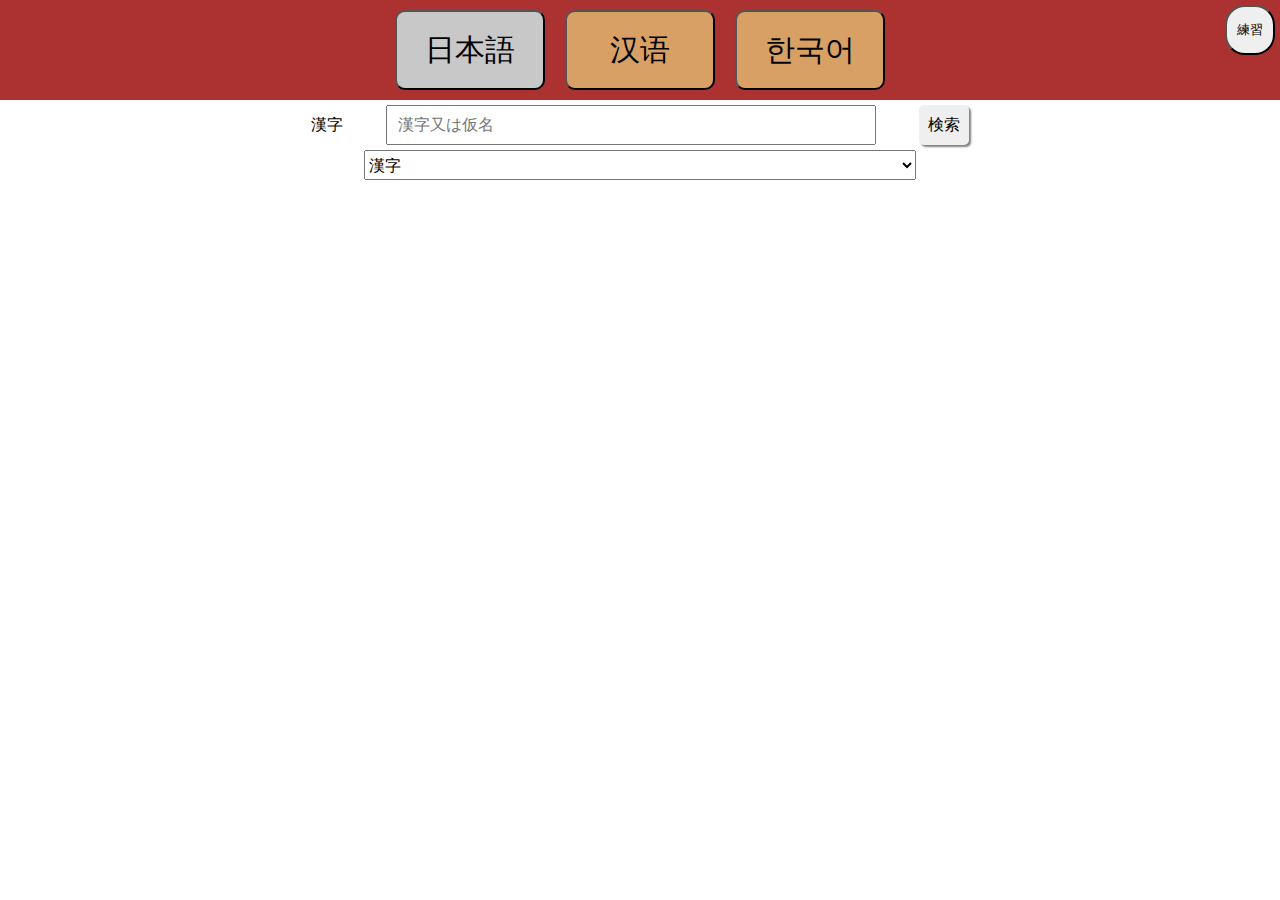
==== index.html @ b2e67253 "ADD KANJI Listing & Training" ====
<!DOCTYPE html>
<html lang="en">
<head>
    <meta charset="UTF-8">
    <meta http-equiv="X-UA-Compatible" content="IE=edge">
    <meta name="viewport" content="width=device-width, initial-scale=1.0">
    <title>NZH</title>
    <link rel="stylesheet" href="./style.css">
</head>
<body>
    <div id="modal">
        <div id="popup"></div>
    </div>
    <header>
        <nav>
            <ul class="btnList">
                <li>
                    <button id="n" class="languageBtn">日本語</button>
                </li>
                <li>
                    <button id="z" class="languageBtn">汉语</button>
                </li>
                <li>
                    <button id="h" class="languageBtn">한국어</button>
                </li>
            </ul>
            <button id="switchMode"></button>
        </nav>
    </header>
    <main id="main_listing">
        <section id="n_section">
            <div class="search_section">
                <form class="search_form" class="forms" action="">
                    <label for="n_input">漢字</label>
                    <input class="search_input" id="n_input" type="text" placeholder="漢字又は仮名">
                    <button id="n_searchBtn" class="searchBtn">検索</button>
                </form>
                <div class="select_container">
                    <select name="" id="n_select" class="select_type">
                        <option value="kanji" selected>漢字</option>
                        <option value="word">単語</option>
                        <!-- <option value="fanti2">繁體</option> -->
                    </select>
                </div>
                <span id="n_resultNb" class="resultNb"></span>
            </div>
            <div id="n_result_section" class="result_section"></div>
        </section>

        <section id="z_section">
            <div class="search_section">
                <form class="search_form" class="forms" action="">
                    <label class="zh_font" for="z_input">汉语</label>
                    <input class="search_input zh_font" id="z_input" type="text" placeholder="汉字还是拼音">
                    <button id="z_searchBtn" class="searchBtn zh_font">检索</button>
                </form>
                <div class="select_container">
                    <select name="" id="z_select" class="select_type zh_font">
                        <option class="zh_font" value="hanzi" selected>汉字</option>
                        <option class="zh_font" value="word">单词</option>
                        <option class="zh_font" value="duo">Duo</option>
                        <option class="zh_font" value="fanti1">繁体</option>
                        <option class="zh_font" value="fanti2">繁體</option>
                    </select>
                    <select name="" id="z_select_lesson" class="select_lesson zh_font"></select>
                </div>
                <span id="z_resultNb" class="resultNb"></span>
            </div>
            <div id="z_result_section" class="result_section zh_font"></div>
        </section>

        <section id="h_section">
            <div class="search_section">
                <form class="search_form" class="forms" action="">
                    <label class="zh_font" for="h_input">한글</label>
                    <input class="search_input zh_font" id="h_input" type="text" placeholder="단어 검색">
                    <button id="h_searchBtn" class="searchBtn zh_font">검색</button>
                </form>
                <div class="select_container">
                    <select name="" id="h_select" class="select_type zh_font">
                        <option class="zh_font" value="lesson" selected>수업</option>
                        <option class="zh_font" value="duo">듀오</option>
                        <option class="zh_font" value="hanja">한자</option>
                    </select>
                    <select name="" id="h_select_lesson" class="select_lesson zh_font"></select>
                </div>
                <span id="h_resultNb" class="resultNb"></span>
            </div>
            <div id="h_result_section" class="result_section zh_font"></div>
        </section>
    </main>
    <main id="main_training">
        <section id="nt_section" class="training_section">

            <!-- Training filters -->
            <div class="filters_section">
                <div class="filters_container">
                    <select name="" id="nt_select" class="select_filter">
                        <option value="kanji" selected>漢字</option>
                        <option value="word">単語</option>
                    </select>
                    <select name="" id="nt_select_filter" class="select_filter">
                        <option id="nt_all_option" value="all" selected>全部</option>
                        <option value="xy">X-Y</option>
                        <option id="nt_random_option" value="xrandom">x-rd</option>
                    </select>
                    <select name="" id="nt_select_lesson" class="select_filter"></select>
                    <div id="nt_range_input">
                        <input id="nt_start" class="select_filter" type="text">
                        <input id="nt_end" class="select_filter" type="text">
                    </div>
                    <!-- <div id="fanti_check_container">
                        <input id="fanti_check" type="checkbox">
                        <label for="fanti_check">繁體</label>
                    </div>  -->
                    <div id="spec_check_container">
                        <input id="spec_check" type="checkbox">
                        <label for="spec_check">S</label>
                    </div> 
                </div>
                <button id="nt_startBtn" class="startBtn">开始</button>
            </div>

            <!-- Training section -->
            <div id="n_training_section" class="training_part">
<!--
                <div id="nt_progressBar" class="progressBar"><span id="currentIndex">1</span></div>
                <p id="nt_kanji" class="toFound">?</p>
                <p id="nt_itaiji" class="itaijiToFound">?</p>
                <p class="nt_p">ケツ</p>
                <p class="nt_p">か(く)、か(ける)</p>
                <p class="nt_p">ふかけつ、けってん、あくび</p>
                <p id="nt_exK" class="nt_p">?</p>
                <button id="nt_kakunin">確認</button>
                <div id="nt_nextBtn_container"></div>
-->
            </div>
        </section>


        <section id="zt_section" class="training_section">

            <!-- Training filters -->
            <div class="filters_section">
                <div class="filters_container">
                    <select name="" id="zt_select" class="select_filter zh_font">
                        <option class="zh_font" value="hanzi" selected>汉字</option>
                        <option class="zh_font" value="word">单词</option>
                        <option class="zh_font" value="duo">Duo</option>
                    </select>
                    <select name="" id="zt_select_filter" class="select_filter zh_font">
                        <option id="zt_all_option" class="zh_font" value="all" selected>全部</option>
                        <option class="zh_font" value="xy">X-Y</option>
                        <option id="zt_random_option" class="zh_font" value="xrandom">x-rd</option>
                    </select>
                    <select name="" id="zt_select_lesson" class="select_filter zh_font"></select>
                    <div id="zt_range_input">
                        <input id="zt_start" class="select_filter" type="text">
                        <input id="zt_end" class="select_filter" type="text">
                    </div>
                    <div id="fanti_check_container">
                        <input id="fanti_check" type="checkbox">
                        <label for="fanti_check" class="zh_font">繁體</label>
                    </div> 
                    <div id="spec_check_container">
                        <input id="spec_check" type="checkbox">
                        <label for="spec_check" class="zh_font">S</label>
                    </div> 
                </div>
                <button id="zt_startBtn" class="startBtn zh_font">开始</button>
            </div>

            <!-- Training section -->
            <div id="z_training_section" class="training_part"></div>
        </section>

        <section id="ht_section" class="training_section">
            <!-- Training filters -->
            <div class="filters_section">
                <div class="filters_container">
                    <select name="" id="ht_select" class="select_filter zh_font">
                        <option class="zh_font" value="word">단어</option>
                        <option class="zh_font" value="duo">듀오</option>
                    </select>
                    <select name="" id="ht_select_filter" class="select_filter zh_font">
                        <option id="ht_all_option" class="zh_font" value="all" selected>모두</option>
                        <option id="ht_lesson_option" class="zh_font" value="lesson">수업</option>
                        <option class="zh_font" value="xy">X-Y</option>
                        <option id="ht_random_option" class="zh_font" value="xrandom">x-rd</option>
                    </select>
                    <select name="" id="ht_select_lesson" class="select_filter zh_font"></select>
                    <div id="ht_range_input">
                        <input id="ht_start" class="select_filter" type="text">
                        <input id="ht_end" class="select_filter" type="text">
                    </div>
                    <div id="hanja_check_container">
                        <input id="hanja_check" type="checkbox">
                        <label for="hanja_check">한자</label>
                    </div>
                    <div id="h_to_n_container">
                        <input id="h_to_n_check" type="checkbox">
                        <label for="h_to_n_check">한>日</label>
                    </div>
                </div>
                <button id="ht_startBtn" class="startBtn zh_font">시작</button>
            </div>

            <!-- Training section -->
            <div id="h_training_section" class="training_part zh_font"></div>
        </section>
    </main>
    
    <script src="./class/kanji.js"></script>
    <script src="./class/hanzi.js"></script>
    <script src="./class/hangul.js"></script>
    <script src="./index.js"></script>
    <script src="./listings/n.js"></script>
    <script src="./listings/z.js"></script>
    <script src="./listings/h.js"></script>
    <script src="./training/n_training.js"></script>
    <script src="./training/z_training.js"></script>
    <script src="./training/h_training.js"></script>
</body>
</html>
---- style.css ----
@font-face {
    font-family: "pgfont";
    src: url("./fonts/PGFontV2.ttf") format("truetype");
}

@font-face {
    font-family: "jpfont";
    src: url("./fonts/PixelMplus10-Regular.ttf") format("truetype");
}

@font-face {
    font-family: "kyokasho";
    src: url("./fonts/UDDigiKyokashoN-R-01.ttf") format("truetype");
}

* {
    box-sizing: border-box;
    margin: 0;
    padding: 0;
    font-family:"kyokasho";
    color: black;
}

.no-scroll {
    overflow: hidden;
}

header {
    padding: 10px;
    height: 100px;
    background-color:rgba(172,50,50);
}

ul {
    list-style: none;
}

nav {
    /* margin: 0 auto; */
    display: flex;
    flex-direction: column;
    align-items: center;
}

nav ul {
    display:flex;
    list-style: none;
}

.languageBtn {
    padding: 10px;
    font-size: 30px;
    background-color: rgba(217,160,102);
    border-radius: 10px;
    height: 80px;
    width: 150px;
    margin-left: 10px;
    margin-right: 10px;
}

.languageBtn:hover {
    cursor: pointer;
    background-color:bisque;
}

main {
    width:700px;
    margin: 0 auto;
}

/* ---------- Result section ---------- */
.zh_font {
    font-family:Arial, Helvetica, sans-serif;
}

.oneResult {
    display: flex;
    margin: 0 auto;
    width: 100%;
    background-color:blanchedalmond;
    border-radius: 10px;
    box-shadow: 2px 2px 2px rgba(0,0,0,0.5);
}

.word_container {
    border-radius: 10px 0px 0px 10px;
    border-right: 1px solid gray;
    width: 20%;
    padding: 10px;
    display:flex;
    flex-direction: column;
    justify-content: center;
    align-items: center;
}
.word_details {
    border-right: 1px solid gray;
    font-size: 22px;
    width: 60%;
    padding: 10px;
    display: flex;
    flex-direction: column;
    justify-content: space-between;
}
.word_details p {
    margin-bottom: 10px;
}

.category {
    color: gray;
    font-size: 18px;
}

/* Listing kanji */
.kanji {
    font-size: 80px;
    width: 80%;
    align-self: center;
    /* background-color: bisque; */
}
.kakusuu {
    width: 20%;
    align-self: flex-start;
    /* background-color: cadetblue; */
}
.bushu {
    align-self: flex-start;
}
.sonota {
    width: 20%;
    padding: 10px;
    font-size: 22px;
}
.kyuu {
    font-size: 34px;
}
.pinyin {
    font-size: 18px;
    word-wrap: break-word;
}

/* Listing word n */
.sonota_n {
    width: 20%;
    padding: 10px;
    font-size: 22px;
}

/* Listing hanzi */
.hanzi {
    font-size: 70px;
}
.sonota_hanzi {
    width: 20%;
    padding: 10px;
    font-size: 22px;
}
.kyuu_z {
    font-size: 34px;
}

/* Listing word h */
.sonota_h {
    width: 100%;
    padding: 10px;
    font-size: 28px;
}

/* ---------- MODAL ---------- */

/* ---------- Search Form section ---------- */
.search_section {
    width: 100%;
    display: flex;
    flex-direction:column;
    padding-top: 5px;
    position:sticky;
    top: 60px;
    background-color: white;
}

.search_form {
    display: flex;
    justify-content:space-around;
}

.search_input {
    height: 40px;
    width: 70%;
    padding-left: 10px;
    font-size: 16px;
}

.search_form label {
    align-self:center;
}

.select_container {
    display:flex;
    justify-content: space-around;
    padding: 0px 5px; 
}

.select_type {
    width: 80%;
    margin: 5px auto;
    height: 30px;
    font-size: 16px;
}

/* Cacher par défaut pour z_select_lesson */
#z_select_lesson {
    display: none;
}

.select_lesson {
    width: 20%;
    margin: 5px 0px 5px 5px;
    height: 30px;
    font-size: 16px;
}


.searchBtn {
    border: none;
    border-radius: 5px;
    width: 50px;
    height: 40px;
    font-size: 16px;
    box-shadow: 2px 2px 2px rgba(0,0,0,0.5);
}

/* ---------- Search Result section ---------- */
#n_section {
    display: flex;
    flex-direction: column;
}
#z_section {
    display: flex;
    flex-direction: column;
}
#h_section {
    display: flex;
    flex-direction: column;
}

.result_section {
    overflow-y: scroll;
}

.one_line {
    display: flex;
    flex-direction: row;
    justify-content: space-around;
}
.one_line div {
    font-size: 30px;
    margin-bottom: 5px;
    margin-top: 5px;
    border: 1px solid rgba(200,200,200,1);
    border-radius: 5px;
    padding: 10px;
    width: 52px;
    box-shadow: 2px 2px 2px rgba(0,0,0,0.5);
}
.one_line div.no_border {
    border: 1px solid rgba(0,0,0,0);
    box-shadow: 2px 2px 2px rgba(0,0,0,0);
}
.resultNb {
    margin-left: 10px;
}

.word_one_line {
    display: flex;
    flex-direction: row;
    margin-left: 10px;
    margin-right: 10px;
}
.word_one_line div {
    font-size: 30px;
    margin-bottom: 5px;
    margin-top: 5px;
    border: 1px solid rgba(200,200,200,1);
    border-radius: 5px;
    padding: 10px;
    box-shadow: 2px 2px 2px rgba(0,0,0,0.5);
}

.word_one_line div.h_word {
    font-size: 20px;
    margin-left: 10px;
    margin-right: 10px;
}

#switchMode {
    position: absolute;
    top: 5px;
    right: 5px;
    width: 50px;
    height: 50px;
    border-radius: 40%;
}

/*
    ------------------------------------------ MOBILE ------------------------------------------
    ------------------------------------------ MOBILE ------------------------------------------
    ------------------------------------------ MOBILE ------------------------------------------
    ------------------------------------------ MOBILE ------------------------------------------
    ------------------------------------------ MOBILE ------------------------------------------
    ------------------------------------------ MOBILE ------------------------------------------
    ------------------------------------------ MOBILE ------------------------------------------
*/
@media (max-width: 400px) {

    /* HEADER */

    header {
        width: 100%;
        height: 60px;
        padding: 0;
        display: flex;
        align-items: center;
        position: sticky;
        top: 0px;
    }

    .btnList {
        display:flex;
        justify-content: space-around;
    }

    .languageBtn {
        padding: 0px;
        font-size: 20px;
        background-color: rgba(217,160,102);
        border-radius: 10px;
        height: 50px;
        width: 70px;
    }


    /* Remove press button effect on click. div & button */
    div {
        -webkit-tap-highlight-color: transparent;
    }
    button {
        -webkit-tap-highlight-color: transparent;
    }

    /* MAIN */
    main {
        width:100%;
        margin: 0 auto;
    }

    .oneResult {
        display: flex;
        flex-direction: column;
        width: 90%;
        background-color:blanchedalmond;
        border-radius: 10px;
        margin-bottom: 10px;
    }

    .word_container {
        border-radius: 10px 10px 0px 0px;
        border-right: 0px;
        border-bottom: 1px solid gray;
        width: 100%;
        padding: 5px;
        display: flex;
        flex-direction: column;
        justify-content: center;
        align-items: center;
    }
    .word_details {
        border-right: 0px;
        border-bottom: 1px solid gray;
        font-size: 18px;
        width: 100%;
        padding: 10px;
        display: flex;
        flex-direction: column;
        justify-content: space-between;
    }

    .category {
        color: gray;
        font-size: 12px;
    }

    /* Listing kanji */
    .kanji {
        font-size: 40px;
        width: 50px;
    }
    .kakusuu {
        font-size: 12px;
        align-self: flex-start;
    }
    .bushu {
        font-size: 12px;
        align-self: flex-start;
    }
    .sonota {
        display: flex;
        justify-content: space-around;
        padding: 5px;
        font-size: 18px;
        width: 100%;
    }
    .kyuu {
        font-size: 26px;
    }
    .pinyin {
        font-size: 12px;
        word-wrap: break-word;
        align-self: center;
    }
    
    
    /* Listing word n */
    .sonota_n {
        display: flex;
        justify-content: space-around;
        width: 100%;
        padding: 10px;
        font-size: 18px;
    }
    
    /* Listing kanji */
    .kanji {
        font-size: 35px;
    }

    /* Listing hanzi */
    .hanzi {
        font-size: 35px;
    }
    .sonota_hanzi {
        padding: 10px;
        font-size: 18px;
    }
    .kyuu_z {
        font-size: 30px;
    }
    
    /* Listing word h */
    .word_h {
        font-size: 30px;
    }
    .sonota_h {
        padding: 5px;
        font-size: 20px;
    }

    /* ---------- MODAL ---------- */
    #modal {
        /* display: none; */
        display: flex;
        position: fixed;
        width: 100%;
        height: 100%;
        background-color: rgba(0,0,0,0.5);
        flex-direction: center;
        z-index: -10;
        opacity: 0;
        transition: ease opacity 0.3s;
    }

    #modal.fadeIn {
        opacity:1;
        z-index:10;
    }

    #popup {
        margin: 100px auto;
        width: 90%;
    }



    /* ---------- TRAINING ---------- */

    .none {
        display: none;
    }
    
    .training_section {
        width: 95%;
        margin: 5px auto;
        /* background-color:aqua; */
        display: flex;
        flex-direction: column;
    }

    .filters_section {
        width: 100%;
        display: flex;
        justify-content: space-between;
    }
    
    .filters_container {
        width: 90%;
        display: flex;
        /* background-color: burlywood; */
    }

    #nt_select {
        margin-right: 10px;
    }
    #nt_select_filter {
        margin-right: 10px;
    }
    #nt_start {
        margin-right: 10px;
    }
    #nt_end {
        margin-right: 10px;
    }

    #zt_select {
        margin-right: 10px;
    }
    #zt_select_filter {
        margin-right: 10px;
    }
    #zt_start {
        margin-right: 10px;
    }
    #zt_end {
        margin-right: 10px;
    }

    #ht_select {
        margin-right: 10px;
    }
    #ht_select_filter {
        margin-right: 10px;
    }
    #ht_start {
        margin-right: 10px;
    }
    #ht_end {
        margin-right: 10px;
    }

    .select_filter {
        width: 65px;
        height: 30px;
        font-size: 16px;
    }

    input.select_filter {
        width: 35px;
    }

    #zt_select_lesson {
        margin-right: 5px;
    }

    .startBtn {
        width: 50px;
        padding: 0 5px;
        box-shadow: 2px 2px 2px rgba(0,0,0,0.5);
    }

    #fanti_check_container {
        align-self: center;
    }
    #fanti_check {
        margin-right: 5px;
    }
    #hanja_check_container {
        align-self: center;
        margin-right: 5px;
    }
    #spec_check_container {
        align-self: center;
    }
    #spec_check {
        margin-right: 5px;
    }
    #h_to_n_container {
        align-self: center;
    }

    /* TRAINING PART */

    .training_part {
        margin-top: 10px;
    }

    .toFound {
        font-size: 40px;
        text-align: center;
        border: 1px solid gray;
        padding: 5px 0;
        margin-bottom: 5px;
        min-height: 64px;
    }
    .itaijiToFound, .fantiToFound, .hanjaToFound {
        font-size: 32px;
        text-align: center;
        padding: 5px 0;
    }

    .nt_n_btn {
        width: 20%;
        height: 30px;
        font-size: 18px;
        box-shadow: 2px 2px 2px rgba(0,0,0,0.5);
    }
    
    .nt_p, .zt_p, .ht_p {
        font-size: 20px;
        margin-bottom: 10px;
    }
    .zt_nihongo {
        display: flex;
        justify-content: space-between;
    }
    .zt_nihongo p {
        width: 80%;
    }

    .zt_n_btn {
        width: 20%;
        height: 30px;
        font-size: 18px;
        box-shadow: 2px 2px 2px rgba(0,0,0,0.5);
    }

    #nt_kakunin {
        width: 100%;
        height: 60px;
        font-size: 26px;
        box-shadow: 2px 2px 2px rgba(0,0,0,0.5);
    }
    #nt_fanti {
        height: 52px;
    }
    #nt_nt_exK {
        min-height: 26px;
    }
    #nt_nextBtn_container {
        margin-top: 20px;
        display: flex;
        justify-content: space-between;
    }
    #nt_nextBtn_container button {
        width: 48%;
        height: 50px;
        font-size: 30px;
        box-shadow: 2px 2px 2px rgba(0,0,0,0.5);
        border: none;
    }
    #nt_win {
        background-color:rgb(118, 216, 20);
    }
    #nt_fail {
        background-color:firebrick;
    }


    #zt_kakunin {
        width: 100%;
        height: 60px;
        font-size: 26px;
        box-shadow: 2px 2px 2px rgba(0,0,0,0.5);
    }
    #zt_fanti {
        height: 52px;
    }
    #zt_lizi {
        min-height: 26px;
    }
    #zt_nextBtn_container {
        margin-top: 20px;
        display: flex;
        justify-content: space-between;
    }
    #zt_nextBtn_container button {
        width: 48%;
        height: 50px;
        font-size: 30px;
        box-shadow: 2px 2px 2px rgba(0,0,0,0.5);
        border: none;
    }
    #zt_win {
        background-color:rgb(118, 216, 20);
    }
    #zt_fail {
        background-color:firebrick;
    }


    #ht_kakunin {
        width: 100%;
        height: 60px;
        font-size: 26px;
        box-shadow: 2px 2px 2px rgba(0,0,0,0.5);
    }
    #ht_fanti {
        height: 52px;
    }
    #ht_lizi {
        min-height: 26px;
    }

    #ht_nextBtn_container {
        margin-top: 20px;
        display: flex;
        justify-content: space-between;
    }
    #ht_nextBtn_container button {
        width: 48%;
        height: 50px;
        font-size: 30px;
        box-shadow: 2px 2px 2px rgba(0,0,0,0.5);
        border: none;
    }
    #ht_win {
        background-color:rgb(118, 216, 20);
    }
    #ht_fail {
        background-color:firebrick;
    }



    #copyBtn {
        width: 100%;
        margin-top: 10px;
        padding: 10px;
        font-size: 20px;
        
    }

    .result_fail_list {
        word-wrap: break-word;
    }

    .progressBar {
        height: 15px;
        width: 0%;
        background-color: rgb(38, 194, 38);
    }

    #currentIndex {
        position: absolute;
        left: 50%;
    }
}
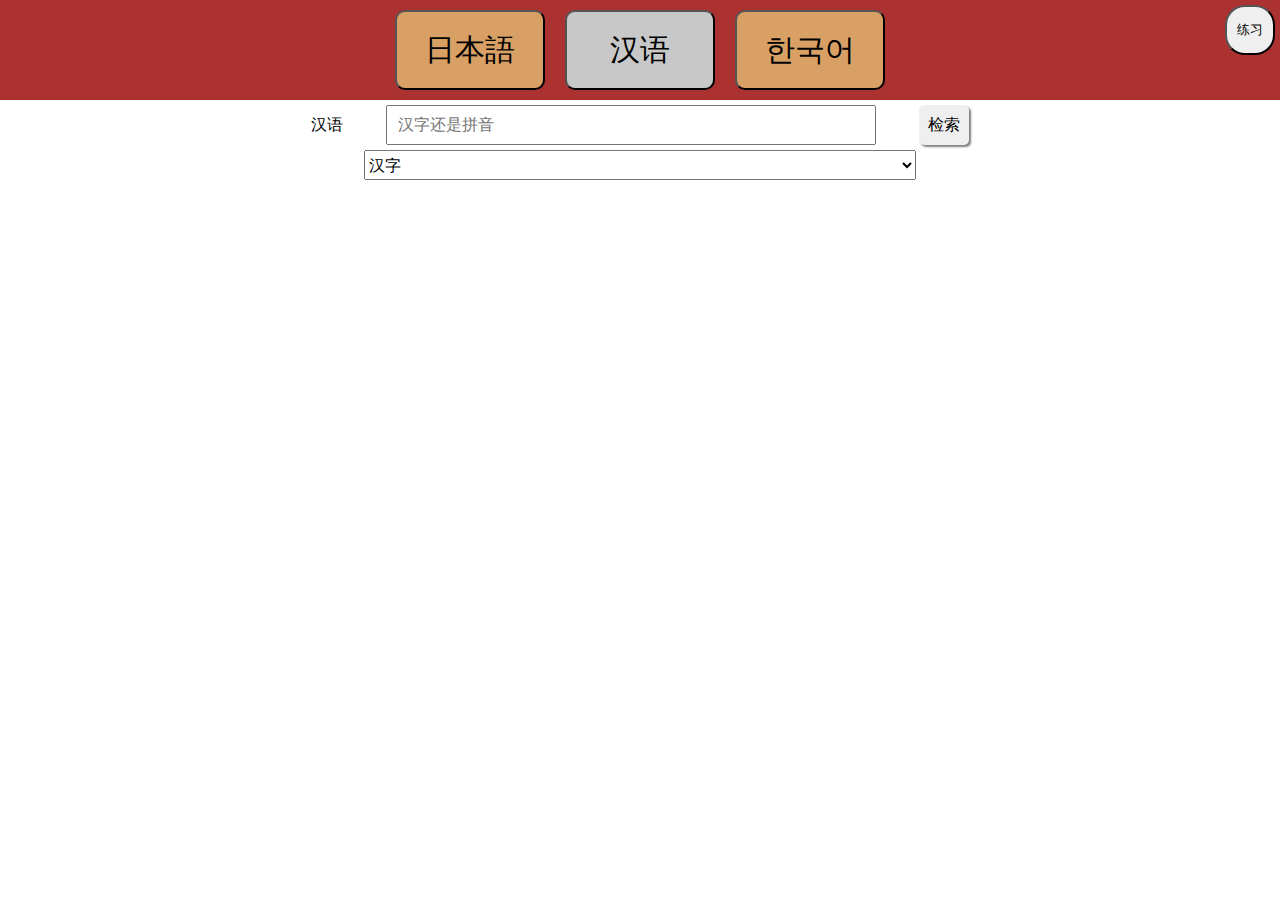
==== commit a1d226e2: "Add favicon" ====
--- a/index.html
+++ b/index.html
@@ -6,6 +6,8 @@
     <meta name="viewport" content="width=device-width, initial-scale=1.0">
     <title>NZH</title>
     <link rel="stylesheet" href="./style.css">
+    <link rel="icon" href="./favicon.ico">
+    <link rel="icon" type="image/x-icon" href="./favicon.ico">
 </head>
 <body>
     <div id="modal">
--- a/style.css
+++ b/style.css
@@ -478,6 +478,12 @@
         width: 90%;
     }
 
+    .lesson_number {
+        position:absolute;
+        bottom: 10px;
+        right: 10px;
+        font-size: 10px
+    }
 
 
     /* ---------- TRAINING ---------- */
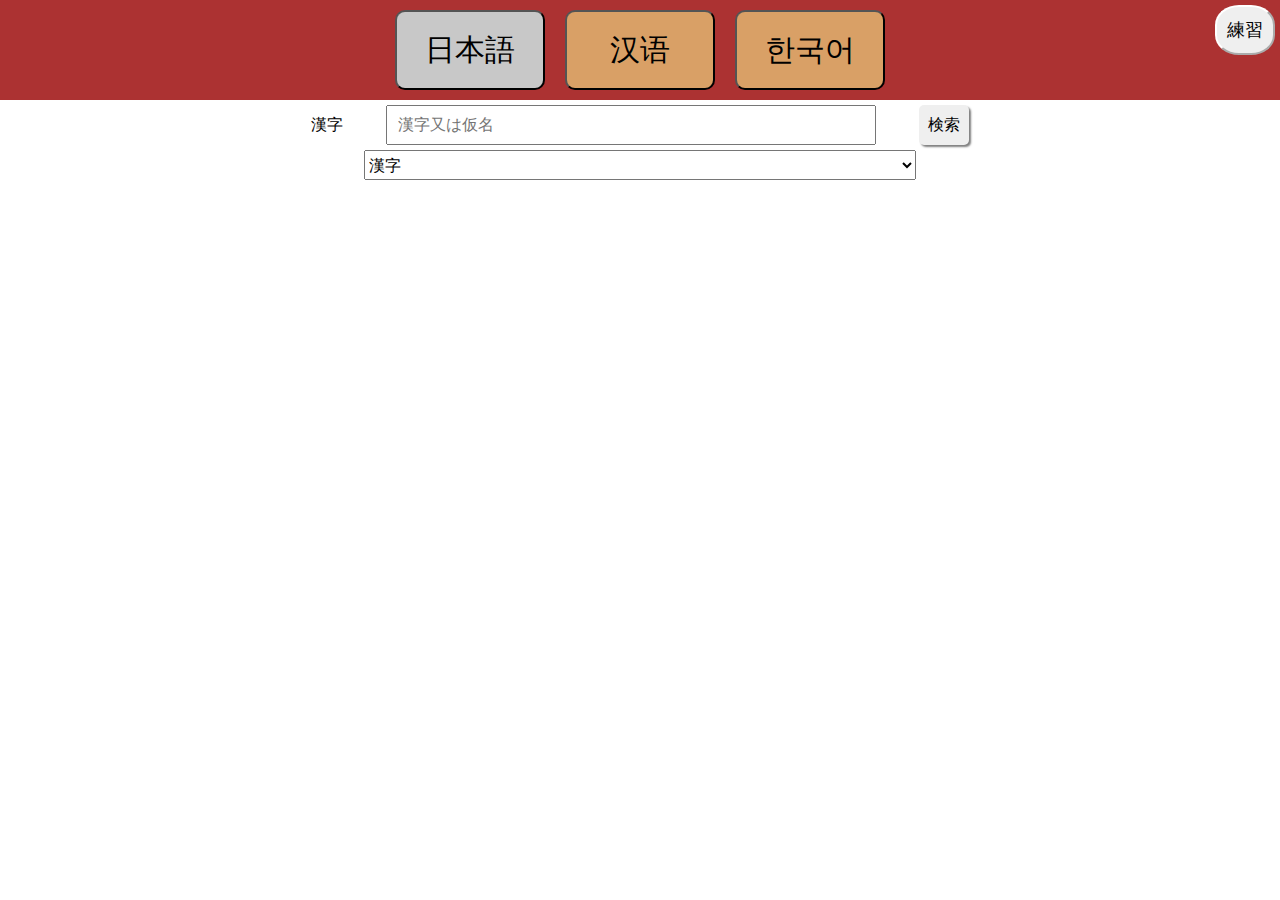
==== commit bd847195: "MAJ for M" ====
--- a/index.html
+++ b/index.html
@@ -41,6 +41,7 @@
                     <select name="" id="n_select" class="select_type">
                         <option value="kanji" selected>漢字</option>
                         <option value="word">単語</option>
+                        <option value="mkanji">マノン漢字</option>
                         <!-- <option value="fanti2">繁體</option> -->
                     </select>
                 </div>
@@ -60,11 +61,13 @@
                     <select name="" id="z_select" class="select_type zh_font">
                         <option class="zh_font" value="hanzi" selected>汉字</option>
                         <option class="zh_font" value="word">单词</option>
+                        <option class="zh_font" value="yoji">四字成语</option>
                         <option class="zh_font" value="duo">Duo</option>
                         <option class="zh_font" value="fanti1">繁体</option>
                         <option class="zh_font" value="fanti2">繁體</option>
                     </select>
                     <select name="" id="z_select_lesson" class="select_lesson zh_font"></select>
+                    <select name="" id="z_bushou" class="select_lesson zh_font"></select>
                 </div>
                 <span id="z_resultNb" class="resultNb"></span>
             </div>
@@ -99,7 +102,7 @@
                 <div class="filters_container">
                     <select name="" id="nt_select" class="select_filter">
                         <option value="kanji" selected>漢字</option>
-                        <option value="word">単語</option>
+                        <option value="mkanji">マノン</option>
                     </select>
                     <select name="" id="nt_select_filter" class="select_filter">
                         <option id="nt_all_option" value="all" selected>全部</option>
@@ -115,12 +118,8 @@
                         <input id="fanti_check" type="checkbox">
                         <label for="fanti_check">繁體</label>
                     </div>  -->
-                    <div id="spec_check_container">
-                        <input id="spec_check" type="checkbox">
-                        <label for="spec_check">S</label>
-                    </div> 
-                </div>
-                <button id="nt_startBtn" class="startBtn">开始</button>
+                </div>
+                <button id="nt_startBtn" class="startBtn">開始</button>
             </div>
 
             <!-- Training section -->
@@ -164,10 +163,6 @@
                         <input id="fanti_check" type="checkbox">
                         <label for="fanti_check" class="zh_font">繁體</label>
                     </div> 
-                    <div id="spec_check_container">
-                        <input id="spec_check" type="checkbox">
-                        <label for="spec_check" class="zh_font">S</label>
-                    </div> 
                 </div>
                 <button id="zt_startBtn" class="startBtn zh_font">开始</button>
             </div>
@@ -201,7 +196,7 @@
                     </div>
                     <div id="h_to_n_container">
                         <input id="h_to_n_check" type="checkbox">
-                        <label for="h_to_n_check">한>日</label>
+                        <label for="h_to_n_check">한日</label>
                     </div>
                 </div>
                 <button id="ht_startBtn" class="startBtn zh_font">시작</button>
--- a/style.css
+++ b/style.css
@@ -29,6 +29,7 @@
     padding: 10px;
     height: 100px;
     background-color:rgba(172,50,50);
+    z-index: 10;
 }
 
 ul {
@@ -92,6 +93,15 @@
     justify-content: center;
     align-items: center;
 }
+
+.dico_link {
+    /* position: absolute; */
+    /* right: 20%; */
+    /* top: 50px; */
+    margin-right: 10px;
+    align-self: center;
+}
+
 .word_details {
     border-right: 1px solid gray;
     font-size: 22px;
@@ -150,9 +160,11 @@
     font-size: 70px;
 }
 .sonota_hanzi {
-    width: 20%;
+    width: 100%;
     padding: 10px;
     font-size: 22px;
+    display: flex;
+    justify-content: space-between;
 }
 .kyuu_z {
     font-size: 34px;
@@ -163,6 +175,8 @@
     width: 100%;
     padding: 10px;
     font-size: 28px;
+    display: flex;
+    justify-content: space-between;
 }
 
 /* ---------- MODAL ---------- */
@@ -294,11 +308,13 @@
 
 #switchMode {
     position: absolute;
+    font-size: 18px;
     top: 5px;
     right: 5px;
-    width: 50px;
+    width: 60px;
     height: 50px;
     border-radius: 40%;
+    border-color: white;
 }
 
 /*
@@ -334,6 +350,7 @@
         font-size: 20px;
         background-color: rgba(217,160,102);
         border-radius: 10px;
+        border-color: white;
         height: 50px;
         width: 70px;
     }
@@ -356,7 +373,7 @@
     .oneResult {
         display: flex;
         flex-direction: column;
-        width: 90%;
+        width: 100%;
         background-color:blanchedalmond;
         border-radius: 10px;
         margin-bottom: 10px;
@@ -475,7 +492,7 @@
 
     #popup {
         margin: 100px auto;
-        width: 90%;
+        width: 95%;
     }
 
     .lesson_number {
@@ -485,6 +502,39 @@
         font-size: 10px
     }
 
+    .mk_voc { /* <li> */
+        display: flex;
+        border-bottom: 1px dashed gray;
+        padding: 5px 0 5px 0;
+    }
+    .mk_voc_last {
+        border-bottom: none;
+    }
+    
+    .mk_word {
+        width: 33%;
+    }
+    .mk_yomi {
+        width: 33%;
+        font-size: 14px;
+    }
+    .mk_void_yomi {
+        /* background-color: rgb(245,225,195); */
+        display: flex;
+        height: 20px;
+    }
+    .mk_void_hide {
+        display: flex;
+        background-color: rgb(245,225,195) !important;
+        border-radius: 10px;
+        width: 100px;
+    }
+
+    .mk_imi {
+        width: 33%;
+        font-size: 12px;
+        padding-left:2px;
+    }
 
     /* ---------- TRAINING ---------- */
 
@@ -498,6 +548,7 @@
         /* background-color:aqua; */
         display: flex;
         flex-direction: column;
+        padding-right: 10px;
     }
 
     .filters_section {
@@ -514,41 +565,60 @@
 
     #nt_select {
         margin-right: 10px;
+        height: 36px;
+        width: 70px;
     }
     #nt_select_filter {
         margin-right: 10px;
+        width: 70px;
+        height: 36px;
     }
     #nt_start {
         margin-right: 10px;
+        height: 36px;
     }
     #nt_end {
         margin-right: 10px;
+        height: 36px;
     }
 
     #zt_select {
         margin-right: 10px;
+        width: 70px;
+        height: 36px;
     }
     #zt_select_filter {
         margin-right: 10px;
+        width: 70px;
+        height: 36px;
     }
     #zt_start {
         margin-right: 10px;
+        height: 36px;
     }
     #zt_end {
         margin-right: 10px;
+        height: 36px;
     }
 
     #ht_select {
         margin-right: 10px;
+        width: 62px;
+        height: 36px;
     }
     #ht_select_filter {
         margin-right: 10px;
+        height: 36px;
     }
     #ht_start {
         margin-right: 10px;
     }
     #ht_end {
         margin-right: 10px;
+    }
+    #ht_select_lesson {
+        width: 68px;
+        height: 36px;
     }
 
     .select_filter {
@@ -563,6 +633,8 @@
 
     #zt_select_lesson {
         margin-right: 5px;
+        width:70px;
+        height: 36px;
     }
 
     .startBtn {
@@ -580,15 +652,12 @@
     #hanja_check_container {
         align-self: center;
         margin-right: 5px;
-    }
-    #spec_check_container {
-        align-self: center;
-    }
-    #spec_check {
-        margin-right: 5px;
-    }
+        font-size: 10px;
+    }
+
     #h_to_n_container {
         align-self: center;
+        font-size: 10px;
     }
 
     /* TRAINING PART */
@@ -619,7 +688,7 @@
     }
     
     .nt_p, .zt_p, .ht_p {
-        font-size: 20px;
+        font-size: 16px;
         margin-bottom: 10px;
     }
     .zt_nihongo {
@@ -627,11 +696,11 @@
         justify-content: space-between;
     }
     .zt_nihongo p {
-        width: 80%;
+        width: 90%;
     }
 
     .zt_n_btn {
-        width: 20%;
+        width: 10%;
         height: 30px;
         font-size: 18px;
         box-shadow: 2px 2px 2px rgba(0,0,0,0.5);
@@ -755,6 +824,7 @@
 
     #currentIndex {
         position: absolute;
-        left: 50%;
+        /* left: 40%; */
+        right:20px;
     }
 }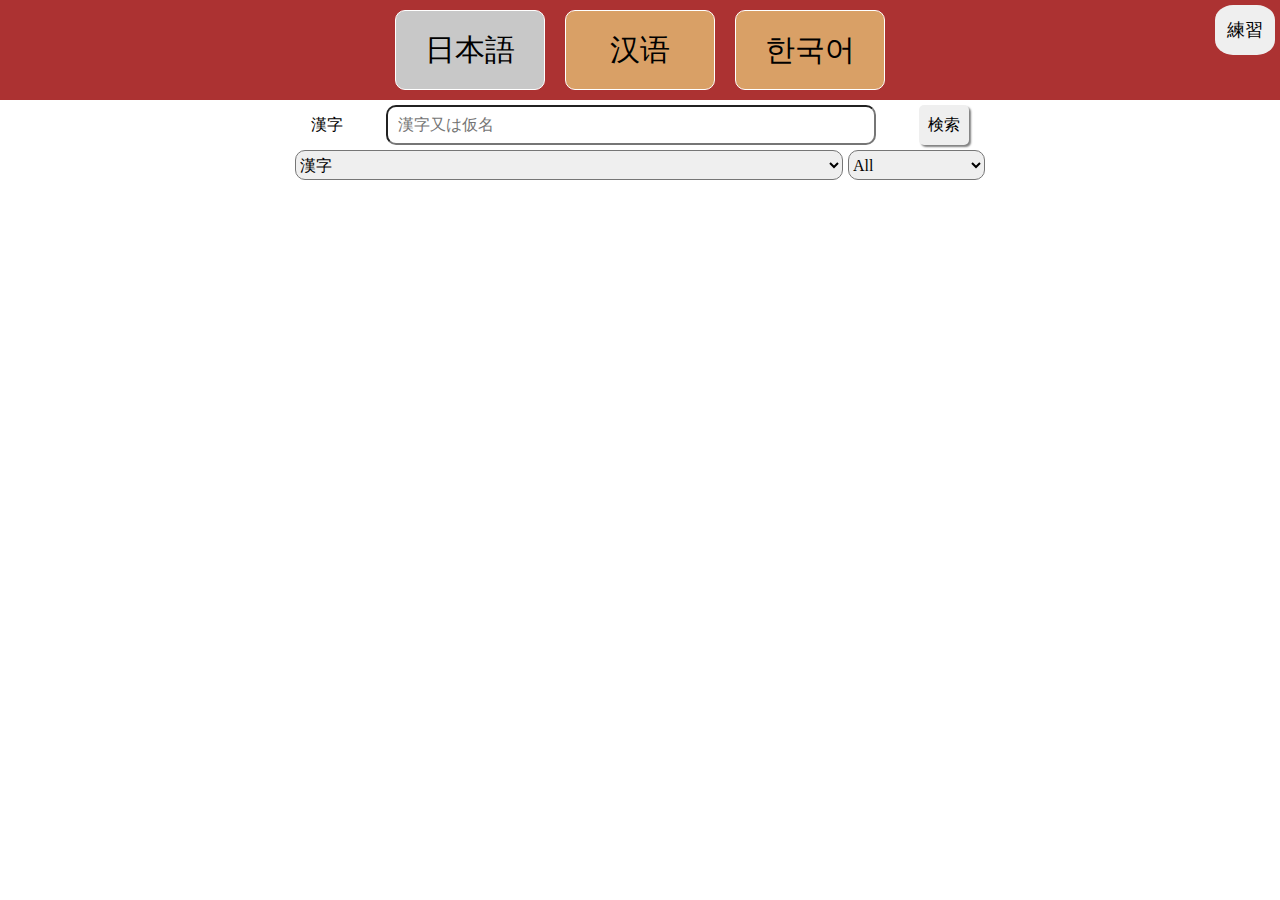
==== commit 09bd0c4f: "Added Minna no nihongo" ====
--- a/index.html
+++ b/index.html
@@ -40,10 +40,11 @@
                 <div class="select_container">
                     <select name="" id="n_select" class="select_type">
                         <option value="kanji" selected>漢字</option>
-                        <option value="word">単語</option>
                         <option value="mkanji">マノン漢字</option>
-                        <!-- <option value="fanti2">繁體</option> -->
-                    </select>
+                        <option value="minnaWord">みんなの日本語 - 語彙</option>
+                        <option value="minnaKanji">みんなの日本語 - 漢字</option>
+                    </select>
+                    <select name="" id="n_select_lesson" class="select_lesson"></select>
                 </div>
                 <span id="n_resultNb" class="resultNb"></span>
             </div>
@@ -103,6 +104,8 @@
                     <select name="" id="nt_select" class="select_filter">
                         <option value="kanji" selected>漢字</option>
                         <option value="mkanji">マノン</option>
+                        <option value="minnaKanji">マ漢字</option>
+                        <option value="minnaWord">マ語彙</option>
                     </select>
                     <select name="" id="nt_select_filter" class="select_filter">
                         <option id="nt_all_option" value="all" selected>全部</option>
@@ -123,21 +126,8 @@
             </div>
 
             <!-- Training section -->
-            <div id="n_training_section" class="training_part">
-<!--
-                <div id="nt_progressBar" class="progressBar"><span id="currentIndex">1</span></div>
-                <p id="nt_kanji" class="toFound">?</p>
-                <p id="nt_itaiji" class="itaijiToFound">?</p>
-                <p class="nt_p">ケツ</p>
-                <p class="nt_p">か(く)、か(ける)</p>
-                <p class="nt_p">ふかけつ、けってん、あくび</p>
-                <p id="nt_exK" class="nt_p">?</p>
-                <button id="nt_kakunin">確認</button>
-                <div id="nt_nextBtn_container"></div>
--->
-            </div>
-        </section>
-
+            <div id="n_training_section" class="training_part"></div>
+        </section>
 
         <section id="zt_section" class="training_section">
 
--- a/style.css
+++ b/style.css
@@ -57,6 +57,7 @@
     width: 150px;
     margin-left: 10px;
     margin-right: 10px;
+    border: 1px solid white;
 }
 
 .languageBtn:hover {
@@ -67,6 +68,10 @@
 main {
     width:700px;
     margin: 0 auto;
+}
+
+select {
+    border-radius: 10px;
 }
 
 /* ---------- Result section ---------- */
@@ -202,6 +207,7 @@
     width: 70%;
     padding-left: 10px;
     font-size: 16px;
+    border-radius: 10px;
 }
 
 .search_form label {
@@ -306,6 +312,18 @@
     margin-right: 10px;
 }
 
+.n_one_line {
+    display:inline-block;
+    font-size: 30px;
+    margin-bottom: 5px;
+    margin-top: 5px;
+    margin-left: 5px;
+    border: 1px solid rgba(200,200,200,1);
+    border-radius: 5px;
+    padding: 10px;
+    box-shadow: 2px 2px 2px rgba(0,0,0,0.5);
+}
+
 #switchMode {
     position: absolute;
     font-size: 18px;
@@ -313,8 +331,8 @@
     right: 5px;
     width: 60px;
     height: 50px;
-    border-radius: 40%;
-    border-color: white;
+    border-radius: 30%;
+    border: 0px solid white;
 }
 
 /*
@@ -326,7 +344,7 @@
     ------------------------------------------ MOBILE ------------------------------------------
     ------------------------------------------ MOBILE ------------------------------------------
 */
-@media (max-width: 400px) {
+@media (max-width: 600px) {
 
     /* HEADER */
 
@@ -389,16 +407,20 @@
         flex-direction: column;
         justify-content: center;
         align-items: center;
+        padding-top: 10px;
     }
     .word_details {
         border-right: 0px;
-        border-bottom: 1px solid gray;
+        /* border-bottom: 1px solid gray; */
         font-size: 18px;
         width: 100%;
         padding: 10px;
         display: flex;
         flex-direction: column;
         justify-content: space-between;
+        margin-bottom: 10px;
+        max-height: 407px;
+        overflow-y: auto;
     }
 
     .category {
@@ -406,10 +428,30 @@
         font-size: 12px;
     }
 
+    /* Popup MinnaWord */
+    .n_word {
+        font-size: 40px;
+    }
+    .n_yomi {
+        font-size: 20px;
+        align-self: center;
+    }
+    .n_yomi_none {
+        display: none;
+    }
+    .n_imi {
+
+    }
+    .n_lesson {
+        margin-bottom: 10px;
+        margin-left: 10px;
+    }
+
     /* Listing kanji */
     .kanji {
         font-size: 40px;
-        width: 50px;
+        text-align: center;
+        /* width: 50px; */
     }
     .kakusuu {
         font-size: 12px;
@@ -437,6 +479,10 @@
     
     
     /* Listing word n */
+    #n_select_lesson {
+        display: none;
+        font-family:Arial, Helvetica, sans-serif;
+    }
     .sonota_n {
         display: flex;
         justify-content: space-around;
@@ -548,7 +594,8 @@
         /* background-color:aqua; */
         display: flex;
         flex-direction: column;
-        padding-right: 10px;
+        /* align-items: center; */
+        /* padding-right: 10px; */
     }
 
     .filters_section {
@@ -566,7 +613,7 @@
     #nt_select {
         margin-right: 10px;
         height: 36px;
-        width: 70px;
+        width: 100px;
     }
     #nt_select_filter {
         margin-right: 10px;
@@ -641,6 +688,9 @@
         width: 50px;
         padding: 0 5px;
         box-shadow: 2px 2px 2px rgba(0,0,0,0.5);
+        border-radius: 10px;
+        border: 0px solid black;
+        font-size: 16px;
     }
 
     #fanti_check_container {
@@ -687,6 +737,11 @@
         box-shadow: 2px 2px 2px rgba(0,0,0,0.5);
     }
     
+    .nt_yomi { /*マノン*/
+        text-align: center;
+        margin-bottom: 10px;
+        border-bottom: 1px dashed gray;
+    }
     .nt_p, .zt_p, .ht_p {
         font-size: 16px;
         margin-bottom: 10px;
@@ -711,6 +766,8 @@
         height: 60px;
         font-size: 26px;
         box-shadow: 2px 2px 2px rgba(0,0,0,0.5);
+        border-radius: 10px;
+        border: 0px solid white;
     }
     #nt_fanti {
         height: 52px;
@@ -732,9 +789,13 @@
     }
     #nt_win {
         background-color:rgb(118, 216, 20);
+        border-radius: 10px;
+        border: 0px solid white;
     }
     #nt_fail {
         background-color:firebrick;
+        border-radius: 10px;
+        border: 0px solid white;
     }
 
 
@@ -743,6 +804,8 @@
         height: 60px;
         font-size: 26px;
         box-shadow: 2px 2px 2px rgba(0,0,0,0.5);
+        border-radius: 10px;
+        border: 0px solid white;
     }
     #zt_fanti {
         height: 52px;
@@ -764,9 +827,13 @@
     }
     #zt_win {
         background-color:rgb(118, 216, 20);
+        border-radius: 10px;
+        border: 0px solid white;
     }
     #zt_fail {
         background-color:firebrick;
+        border-radius: 10px;
+        border: 0px solid white;
     }
 
 
@@ -775,6 +842,8 @@
         height: 60px;
         font-size: 26px;
         box-shadow: 2px 2px 2px rgba(0,0,0,0.5);
+        border-radius: 10px;
+        border: 0px solid white;
     }
     #ht_fanti {
         height: 52px;
@@ -797,9 +866,13 @@
     }
     #ht_win {
         background-color:rgb(118, 216, 20);
+        border-radius: 10px;
+        border: 0px solid white;
     }
     #ht_fail {
         background-color:firebrick;
+        border-radius: 10px;
+        border: 0px solid white;
     }
 
 
@@ -827,4 +900,35 @@
         /* left: 40%; */
         right:20px;
     }
+
+/* -- FOR JEREMY -- */
+    #n_keyboard_container {
+        height: 500px;
+        /* background-color: red; */
+        display: flex;
+        flex-direction: column;
+        align-items: center;
+        justify-content: space-around;
+        padding-top: 10px;
+    }
+    .keyboard_input {
+        width: 70%;
+        height: 50px;
+        font-size: 20px;
+    }
+
+    .keyboard button {
+        width: 80px;
+        height: 80px;
+        font-size: 30px;
+    }
+
+    #btn_return {
+        height: 162px;
+    }
+    #btn_enter {
+        height: 162px;
+    }
+
+
 }